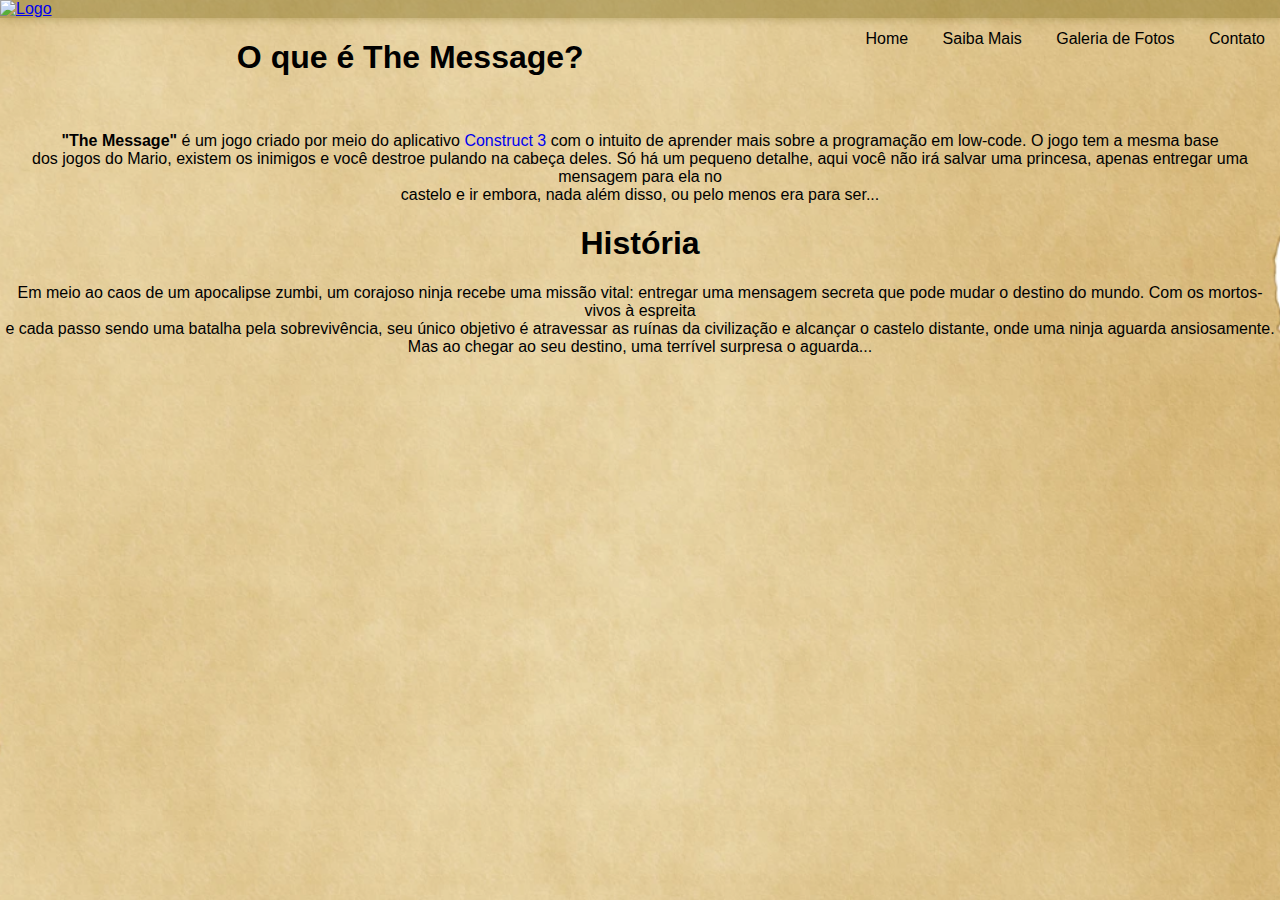
==== saibamais.html @ 0b6835bc "Troquei de imagem, coloquei uma imagem de fundo e reorganizei o site" ====
<!DOCTYPE html>
<html  lang="pt-br">
    <head>
<title>Saiba Mais</title>
        <meta charset="UTF-8">
        <meta name="viewport"  content="width=device-width, 
 initial-scale=1">
        <link rel="stylesheet" type="text/css" href="style.css">
        <link rel="shortcup icon" href="Imagem sites/icons8-pergaminho-48.png">
</head>
<body>
    <body>
        <header>
            <a href="index.html" title="Pagina Inicial">
                <img src="Imagem sites/BOTÃO.png" alt="Logo" title="Pagina 1">
    <nav>
        <a href=index.html class="html" title = home> Home</a>
        <a href="saibamais.html" title="Sabia Mais">Saiba Mais</a>
          <a href="galeriafotos.html" title="Galeria de fotos"> Galeria de Fotos </a>
          <a href="Contato.html" title="Contato"> Contato</a> 
    </nav>
      </header>
<h1 class="titulo"> O que é The Message?</h1>
<br>
<p class="titulo">
<strong>"The Message"</strong> é um jogo criado por meio do aplicativo <a class="link-construct" href="https://www.construct.net/en" title="Pagina do Construtc2 3"> Construct 3 </a> com o intuito de aprender
 mais sobre a programação em low-code. O jogo tem a mesma base<br> dos jogos do Mario, existem os inimigos e você destroe pulando na cabeça deles. Só há um pequeno detalhe, aqui
 você não irá salvar uma princesa, apenas entregar uma mensagem para ela no<br> castelo e ir embora, nada além disso, ou pelo menos era para ser... 
</p>

<h1 class="titulo">
    História
</h1>
<p class="titulo">
    Em meio ao caos de um apocalipse zumbi, um corajoso ninja recebe uma missão vital: entregar uma mensagem secreta que pode mudar o destino do mundo.
  Com os mortos-vivos à espreita<br> e cada passo sendo uma batalha pela sobrevivência, seu único objetivo é atravessar as ruínas da civilização e alcançar o castelo distante, onde uma ninja aguarda ansiosamente.<br>
  Mas ao chegar ao seu destino, uma terrível surpresa o aguarda...
   </p>
<br>
</body>
</html>
---- style.css ----
body{
  font-family:'Gill Sans', 'Gill Sans MT', Calibri, 'Trebuchet MS', sans-serif;
  font-size: 16px;
  margin: 0px;
  background-image:url("Imagem\ sites/Fundo Site.png");
  background-size: cover;
  background-position: center;
  background-repeat: no-repeat;


}
header{
  width: 100%; /*largura*/
  background-color: #6b57005e; /*cor de fundo*/
  box-shadow: 1px 1px 10px #6b57005e; /*sombra*/
}

.titulo{
  text-align: center;
}

.grid{
  display: grid;
  grid-template-columns: repeat(3,33%);
  margin:auto;
}

.grid.coluna{
  text-align: right;
}

.grid.coluna{
  width: 100%;
} 

.Botao_SaibaMais{
  text-align: center;
  text-decoration: none;
}

header nav{
  float: right; 
  margin-top: 30px;
}
header nav a{
  text-decoration: none;
  color: black;
  margin: 15px;
}

.link-construct{
  text-decoration: none;
}

header nav a:hover{
  color:blue;
}

.img{
  width: 100%;
  height: 100%;

}
.galeriaft{
  width: 20%;
  height: 20%;
  margin: 15px;
  margin-left: 70px;
  float:center;
}

.galeriaft2{
  width: 20%;
  height: 20%;
  margin: 15px;
  float:center;
  margin-right: 0px;
}


.p{
  margin: 30  px;
}

@media (max-width: 420px){
  header{
    text-align: center;
    display: inline-block;
    
  
  }
  header nav{
    width: 100%;
  }

  header nav a{
    margin: 5px;
  }
  .botao{
    text-align: center;
  }
  .galeriaft{
    width: 50%;
    height: 100%;
    margin: 10px;
    margin-left: 200px;
    margin-right: 0px;
    float:center;
  }
  .galeriaft2{
    width: 50%;
    height: 100%;
    margin: 5px;
    float:center;
    margin-left: 10px;
  }
}
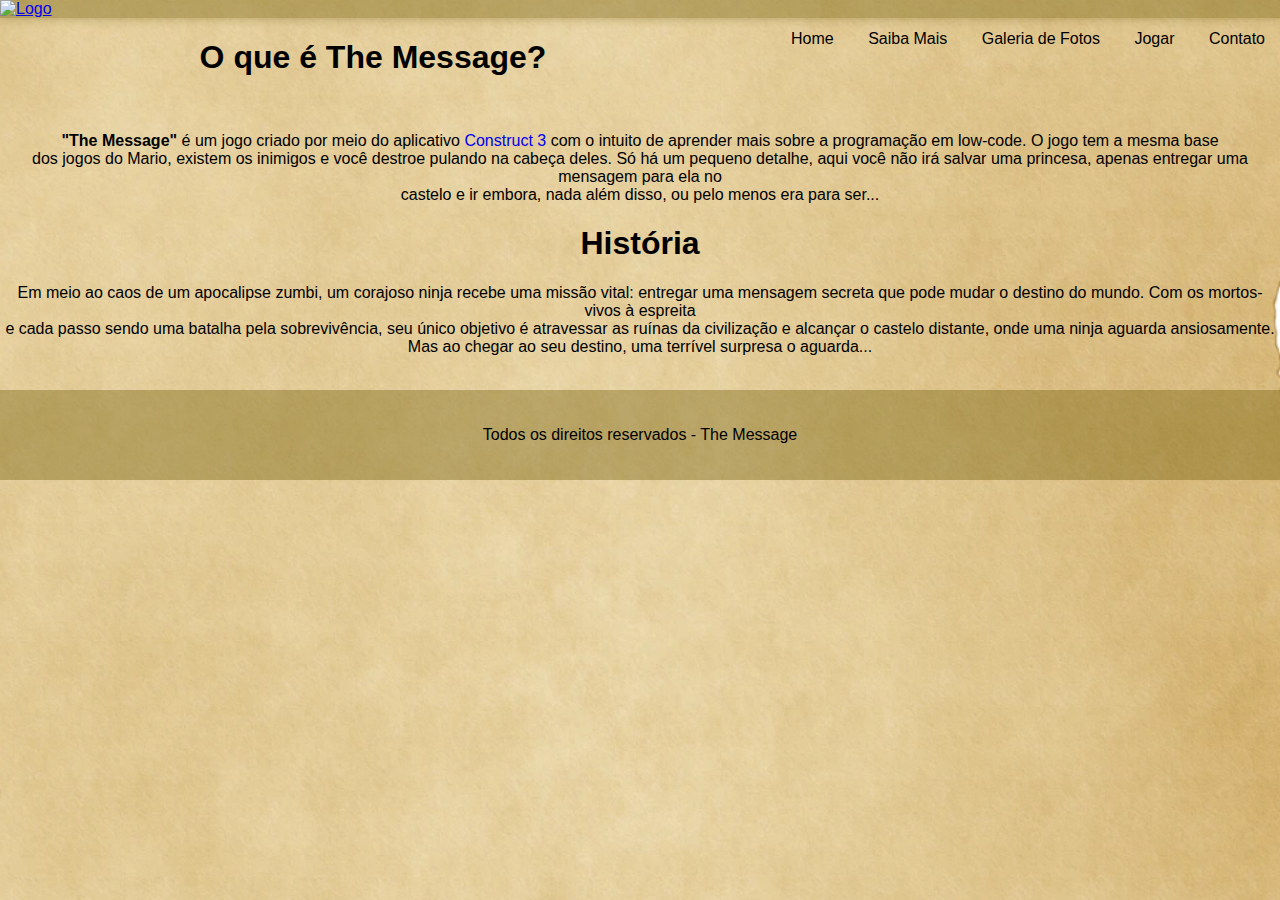
==== commit f3fef85a: "Restruturação do site" ====
--- a/saibamais.html
+++ b/saibamais.html
@@ -15,15 +15,16 @@
                 <img src="Imagem sites/BOTÃO.png" alt="Logo" title="Pagina 1">
     <nav>
         <a href=index.html class="html" title = home> Home</a>
-        <a href="saibamais.html" title="Sabia Mais">Saiba Mais</a>
-          <a href="galeriafotos.html" title="Galeria de fotos"> Galeria de Fotos </a>
-          <a href="Contato.html" title="Contato"> Contato</a> 
+        <a href="saibamais.html" title="Saiba Mais">Saiba Mais</a>
+          <a href="galeriafotos.html" title="Galeria de Fotos"> Galeria de Fotos </a>
+          <a href="Pgjogo.html" title="jogo"> Jogar</a>
+          <a href="Contato.html" title="Contato"> Contato</a>  
     </nav>
       </header>
 <h1 class="titulo"> O que é The Message?</h1>
 <br>
 <p class="titulo">
-<strong>"The Message"</strong> é um jogo criado por meio do aplicativo <a class="link-construct" href="https://www.construct.net/en" title="Pagina do Construtc2 3"> Construct 3 </a> com o intuito de aprender
+<strong>"The Message"</strong> é um jogo criado por meio do aplicativo <a class="link-construct" href="https://www.construct.net/en" title="Pagina do Construtc2 3" target="_blank"> Construct 3 </a> com o intuito de aprender
  mais sobre a programação em low-code. O jogo tem a mesma base<br> dos jogos do Mario, existem os inimigos e você destroe pulando na cabeça deles. Só há um pequeno detalhe, aqui
  você não irá salvar uma princesa, apenas entregar uma mensagem para ela no<br> castelo e ir embora, nada além disso, ou pelo menos era para ser... 
 </p>
@@ -37,5 +38,8 @@
   Mas ao chegar ao seu destino, uma terrível surpresa o aguarda...
    </p>
 <br>
+<footer  class="barrainferior">
+    <p class="titulo">Todos os direitos reservados - The Message</p>
+  </footer>
 </body>
 </html>--- a/style.css
+++ b/style.css
@@ -6,6 +6,7 @@
   background-size: cover;
   background-position: center;
   background-repeat: no-repeat;
+  background-position: 100%;
 
 
 }
@@ -16,22 +17,25 @@
 }
 
 .titulo{
+  text-align: center; 
+}
+
+.grid {
+  display: grid;
+  grid-template-columns: 1fr 1fr;
+  gap: 20px;
+  align-items: center;
+  padding: 20px;
+}
+
+.coluna {
   text-align: center;
 }
 
-.grid{
-  display: grid;
-  grid-template-columns: repeat(3,33%);
-  margin:auto;
+.img-zumbi {
+  max-width: 100%;
+  height: auto;
 }
-
-.grid.coluna{
-  text-align: right;
-}
-
-.grid.coluna{
-  width: 100%;
-} 
 
 .Botao_SaibaMais{
   text-align: center;
@@ -77,12 +81,31 @@
   margin-right: 0px;
 }
 
-
-.p{
-  margin: 30  px;
+.contato{
+  label{
+    margin: Spx 0;
+  }
+  input, textarea{
+    width: 80%;
+    border: 1px solid #ccc;
+    padding: 10px;
+    margin-bottom: 10px;
+  }
 }
 
-@media (max-width: 420px){
+  footer{
+    background-color: #6b57005e;
+    padding: 20px 0;
+  }
+
+
+button{
+  background-color: rgba(160, 149, 1, 0.733);
+  color: aliceblue;
+  padding: 10px 20px;
+}
+
+@media (max-width: 450px) {
   header{
     text-align: center;
     display: inline-block;
@@ -92,7 +115,9 @@
   header nav{
     width: 100%;
   }
-
+.p{
+  margin: auto;
+}
   header nav a{
     margin: 5px;
   }
@@ -114,4 +139,11 @@
     float:center;
     margin-left: 10px;
   }
+  .grid{
+    display: grid;
+    margin:auto;
+    height: 100%;
+    width: auto;
+  }
+
 }
